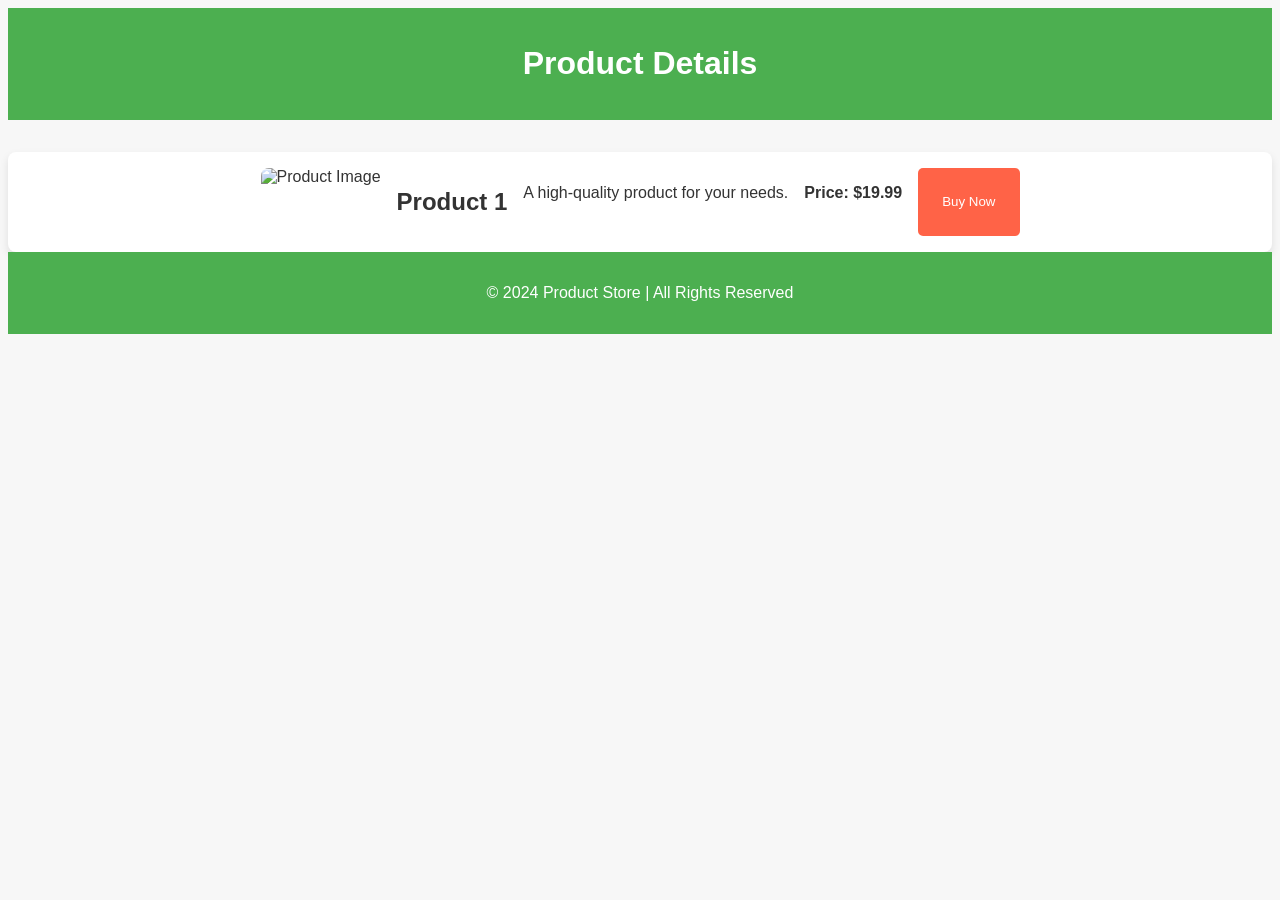
==== product.html @ a56be0cb "Create product.html" ====
<!DOCTYPE html>
<html lang="en">
<head>
    <meta charset="UTF-8">
    <meta name="viewport" content="width=device-width, initial-scale=1.0">
    <title>Product Details</title>
    <link rel="stylesheet" href="styles.css">
</head>
<body>
    <header>
        <h1>Product Details</h1>
    </header>

    <main>
        <section class="product-detail">
            <img src="product1.jpg" alt="Product Image">
            <h2>Product 1</h2>
            <p>A high-quality product for your needs.</p>
            <p><strong>Price: $19.99</strong></p>
            <button id="buyButton">Buy Now</button>
        </section>
    </main>

    <footer>
        <p>&copy; 2024 Product Store | All Rights Reserved</p>
    </footer>

    <!-- Include Stripe.js -->
    <script src="https://js.stripe.com/v3/"></script>
    <script>
        const stripe = Stripe('YOUR_PUBLISHABLE_KEY'); // Replace with your Stripe publishable key

        document.getElementById('buyButton').addEventListener('click', () => {
            fetch('/create-checkout-session', {
                method: 'POST',
                headers: { 'Content-Type': 'application/json' },
                body: JSON.stringify({ productId: 1 }) // Send product ID for dynamic session creation
            })
            .then(response => response.json())
            .then(session => stripe.redirectToCheckout({ sessionId: session.id }))
            .catch(error => console.error('Error:', error));
        });
    </script>
</body>
</html>
---- styles.css ----
body {
    font-family: Arial, sans-serif;
    text-align: center;
    color: #333;
    background-color: #f7f7f7;
}

header, footer {
    padding: 1rem;
    background-color: #4CAF50;
    color: white;
}

.product-list, .product-detail {
    display: flex;
    justify-content: center;
    gap: 1rem;
    margin-top: 2rem;
}

.product, .product-detail {
    background-color: white;
    border-radius: 8px;
    padding: 1rem;
    box-shadow: 0px 4px 8px rgba(0, 0, 0, 0.1);
}

.product img, .product-detail img {
    max-width: 100%;
    border-radius: 8px;
}

button {
    padding: 0.5rem 1.5rem;
    background-color: #FF6347;
    color: white;
    border: none;
    border-radius: 5px;
    cursor: pointer;
    transition: background 0.3s ease;
}

button:hover {
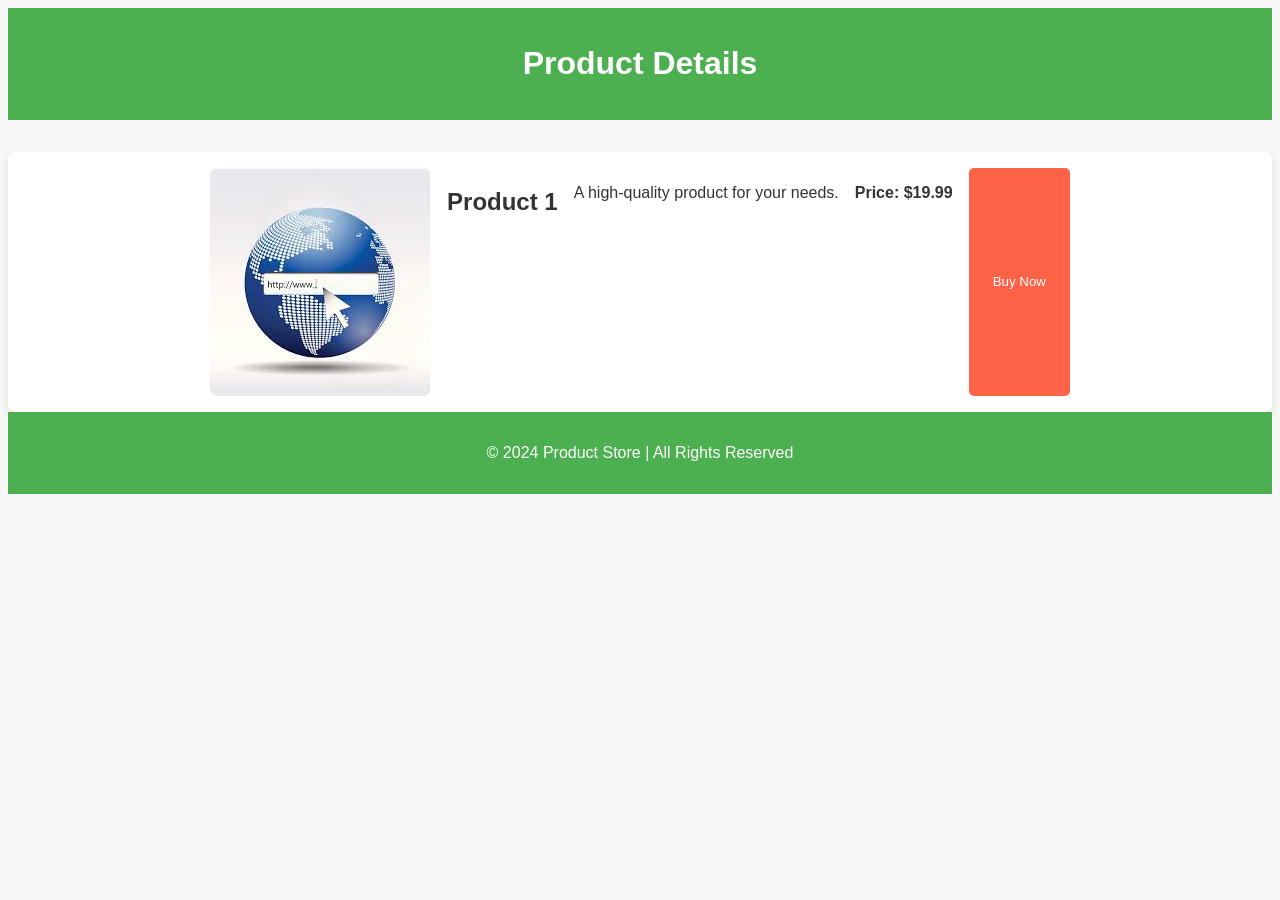
==== commit 9d97cddc: "Update product.html" ====
--- a/product.html
+++ b/product.html
@@ -13,7 +13,7 @@
 
     <main>
         <section class="product-detail">
-            <img src="product1.jpg" alt="Product Image">
+            <img src="[data-uri]" alt="Product Image">
             <h2>Product 1</h2>
             <p>A high-quality product for your needs.</p>
             <p><strong>Price: $19.99</strong></p>
